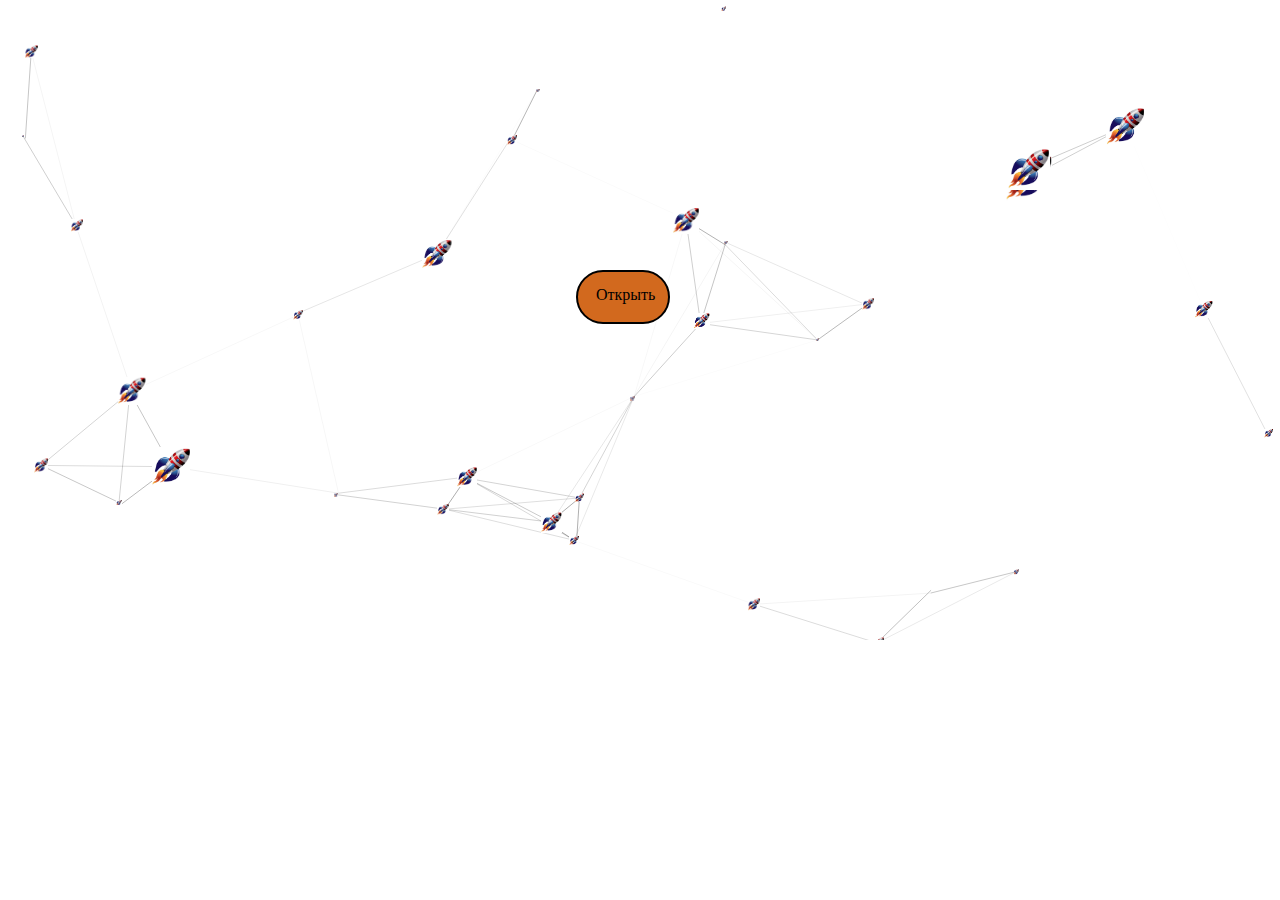
==== lab5/index.html @ c465ff39 "Add files via upload" ====
<!DOCTYPE html>
<html lang="en">
<head>
  <meta charset="utf-8">
  <title>particles.js</title>
  <link rel="stylesheet" media="screen" href="css/style.css">
</head>
<body>



<div id="firstShow"><p>Открыть</p></div>

<div id="secondShow">
	<br>
	<a href="https://vk.com/patrikahalchina" class="share">
		<h1>Создатель</h1>
	</a>
	<br>

	<a href="https://cerhlhgr.github.io/1" class="share">
			<h1>Lab1</h1>
	</a>
	<br>
	<a href="https://cerhlhgr.github.io/2" class="share">
			<h1>Lab2</h1>
	</a>
	<br>
	<a href="https://cerhlhgr.github.io/3" class="share">
			<h1>Lab3</h1>
	</a>
	<br>
	<a href="https://cerhlhgr.github.io/4" class="share">
			<h1>Lab4</h1>
	</a>
	<br>
	<a href="https://cerhlhgr.github.io/5" class="share">
			<h1>Lab5</h1>
	</a>
	<br>
	<a href="https://cerhlhgr.github.io/6" class="share">
			<h1>Lab6</h1>
	</a>
</div>

<script>
	document.getElementById('firstShow').addEventListener('mouseover',()=>
	{
		console.log("popal");
		document.getElementById('firstShow').style.backgroundColor = 'darkorange';
	}
	)

	document.getElementById('firstShow').addEventListener('mouseout',()=>
	{
		console.log("popal");
		document.getElementById('firstShow').style.backgroundColor = 'chocolate';
	}
	)

	document.getElementById('firstShow').addEventListener('click',()=>
	{
		document.getElementById('firstShow').style.visibility = 'hidden';	
		document.getElementById('secondShow').style.opacity = '1';
		document.getElementById('secondShow').style.visibility = 'visible';	

		
	}
	
	);


</script>


<!-- particles.js container -->
<div id="particles-js"></div>

<!-- scripts -->
<script src="particles.js"></script>
<script src="js/app.js"></script>


</body>
</html>
---- lab5/css/style.css ----
/* =============================================================================
   HTML5 CSS Reset Minified - Eric Meyer
   ========================================================================== */

html,body,div,span,object,iframe,h1,h2,h3,h4,h5,h6,p,blockquote,pre,abbr,address,cite,code,del,dfn,em,img,ins,kbd,q,samp,small,strong,sub,sup,var,b,i,dl,dt,dd,ol,ul,li,fieldset,form,label,legend,table,caption,tbody,tfoot,thead,tr,th,td,article,aside,canvas,details,figcaption,figure,footer,header,hgroup,menu,nav,section,summary,time,mark,audio,video{margin:0;padding:0;border:0;outline:0;font-size:100%;vertical-align:baseline;background:transparent}
body{line-height:1}
article,aside,details,figcaption,figure,footer,header,hgroup,menu,nav,section{display:block}
nav ul{list-style:none}
blockquote,q{quotes:none}
blockquote:before,blockquote:after,q:before,q:after{content:none}
a{margin:0;padding:0;font-size:100%;vertical-align:baseline;background:transparent;text-decoration:none}
mark{background-color:#ff9;color:#000;font-style:italic;font-weight:bold}
del{text-decoration:line-through}
abbr[title],dfn[title]{border-bottom:1px dotted;cursor:help}
table{border-collapse:collapse;border-spacing:0}
hr{display:block;height:1px;border:0;border-top:1px solid #ccc;margin:1em 0;padding:0}
input,select{vertical-align:middle}
li{list-style:none}


/* =============================================================================
   My CSS
   ========================================================================== */

/* ---- base ---- */

a {
  color: #000 ;
  text-decoration: none
}

#firstShow{
  position: absolute;
  background-color: chocolate;
  left:45%;
  top:30%;
  height: 50px;
  width:90px;
  border: 2px solid black;
  border-radius: 30px;
}

p{
  position: absolute;
  top:30%;
  left:20%;
}

a:hover{
  color:coral;
}
  #secondShow{
    position: absolute;
    background-color: chocolate;
    left:45%;
    top:30%;
    height: 250px;
    width:90px;
    border: 2px solid black;
    border-radius: 30px;

    
    visibility: hidden;
    opacity: 0;
    transition: opacity 2s linear, visibility 2s linear;
  }

  h1{
    position: relative; 
    left: 15px;
    top:10px;
  }
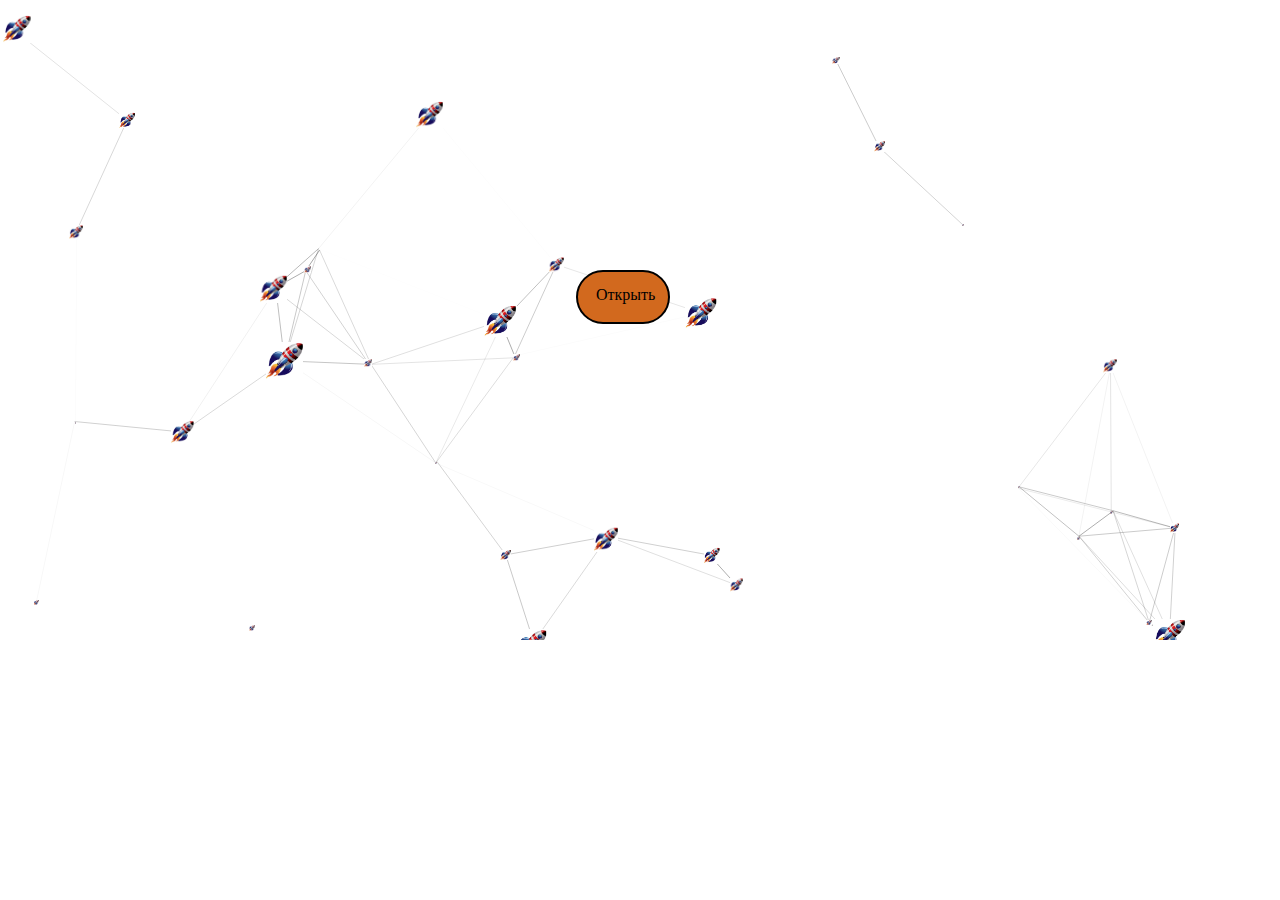
==== commit 394494c2: "Update index.html" ====
--- a/lab5/index.html
+++ b/lab5/index.html
@@ -18,27 +18,27 @@
 	</a>
 	<br>
 
-	<a href="https://cerhlhgr.github.io/1" class="share">
+	<a href="https://cerhlhgr.github.io/lab1" class="share">
 			<h1>Lab1</h1>
 	</a>
 	<br>
-	<a href="https://cerhlhgr.github.io/2" class="share">
+	<a href="https://cerhlhgr.github.io/lab2" class="share">
 			<h1>Lab2</h1>
 	</a>
 	<br>
-	<a href="https://cerhlhgr.github.io/3" class="share">
+	<a href="https://cerhlhgr.github.io/lab3" class="share">
 			<h1>Lab3</h1>
 	</a>
 	<br>
-	<a href="https://cerhlhgr.github.io/4" class="share">
+	<a href="https://cerhlhgr.github.io/lab4" class="share">
 			<h1>Lab4</h1>
 	</a>
 	<br>
-	<a href="https://cerhlhgr.github.io/5" class="share">
+	<a href="https://cerhlhgr.github.io/lab5" class="share">
 			<h1>Lab5</h1>
 	</a>
 	<br>
-	<a href="https://cerhlhgr.github.io/6" class="share">
+	<a href="https://cerhlhgr.github.io/lab6" class="share">
 			<h1>Lab6</h1>
 	</a>
 </div>
